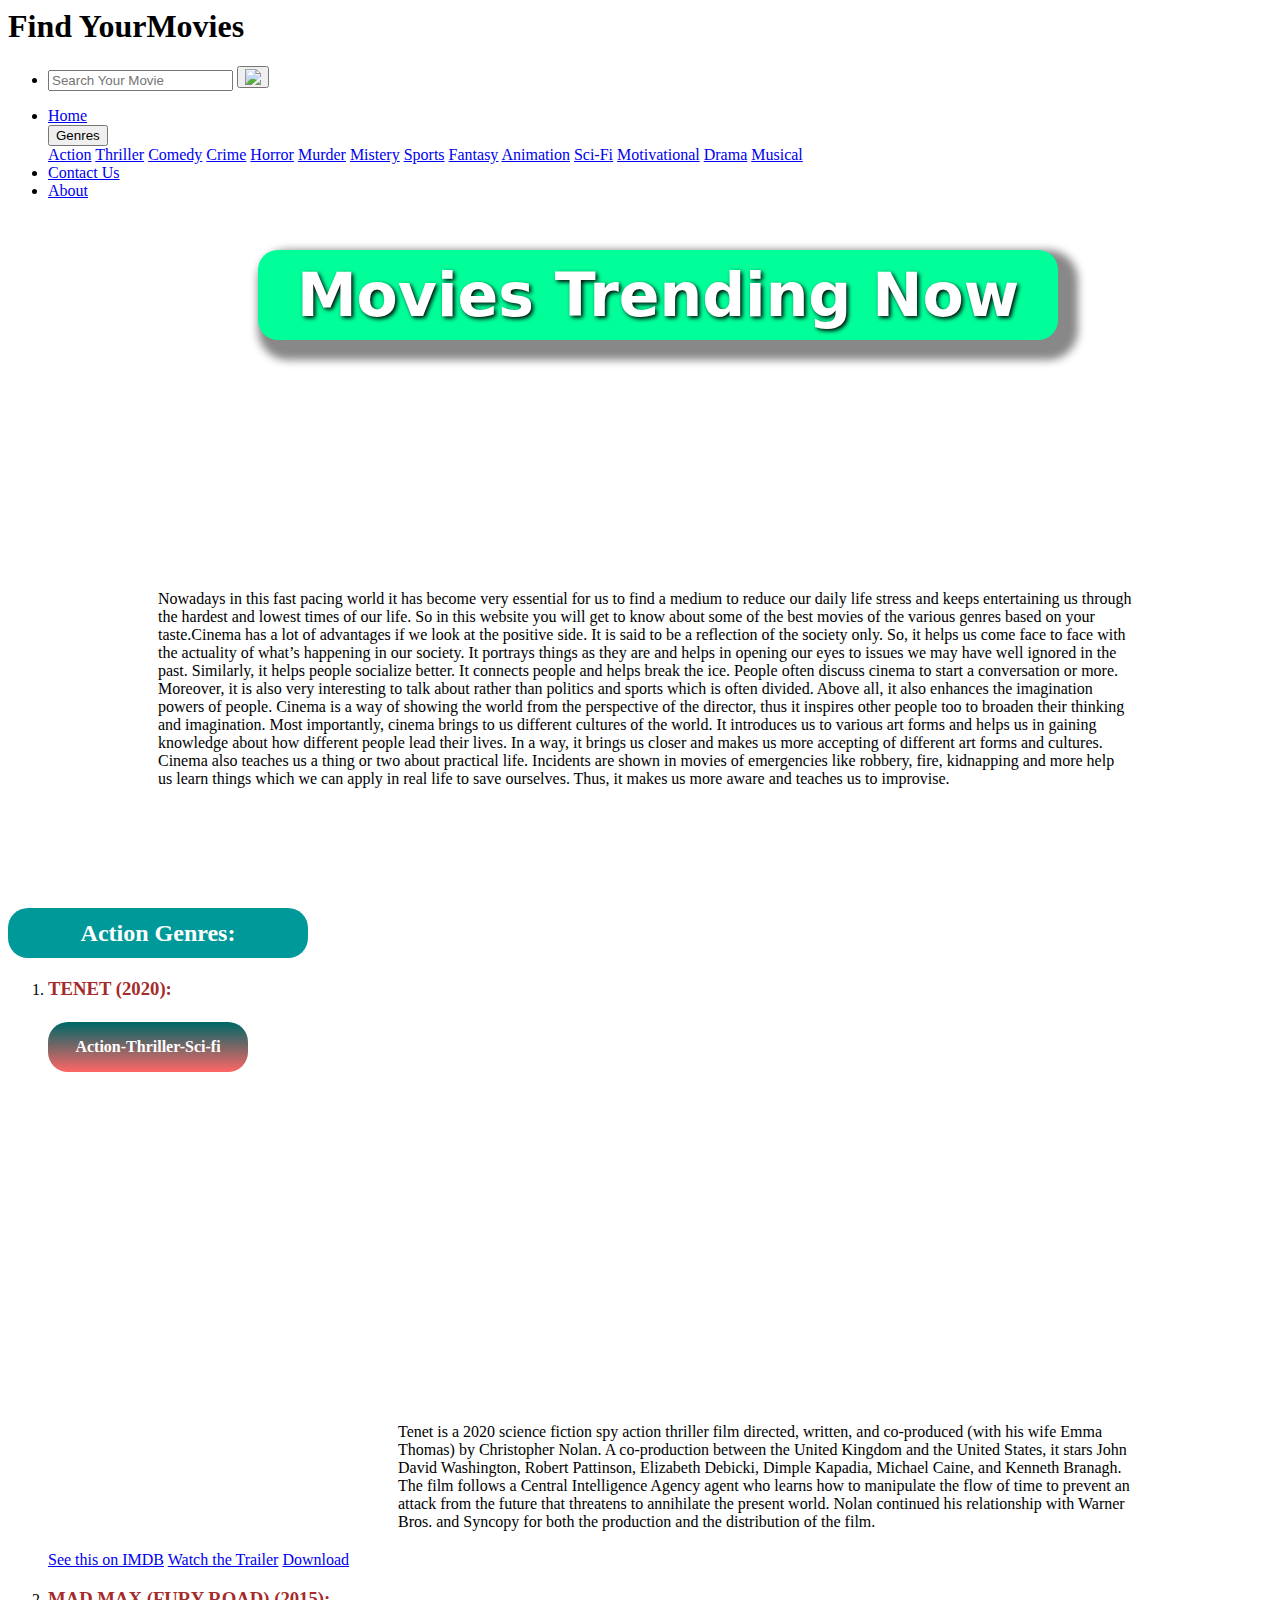
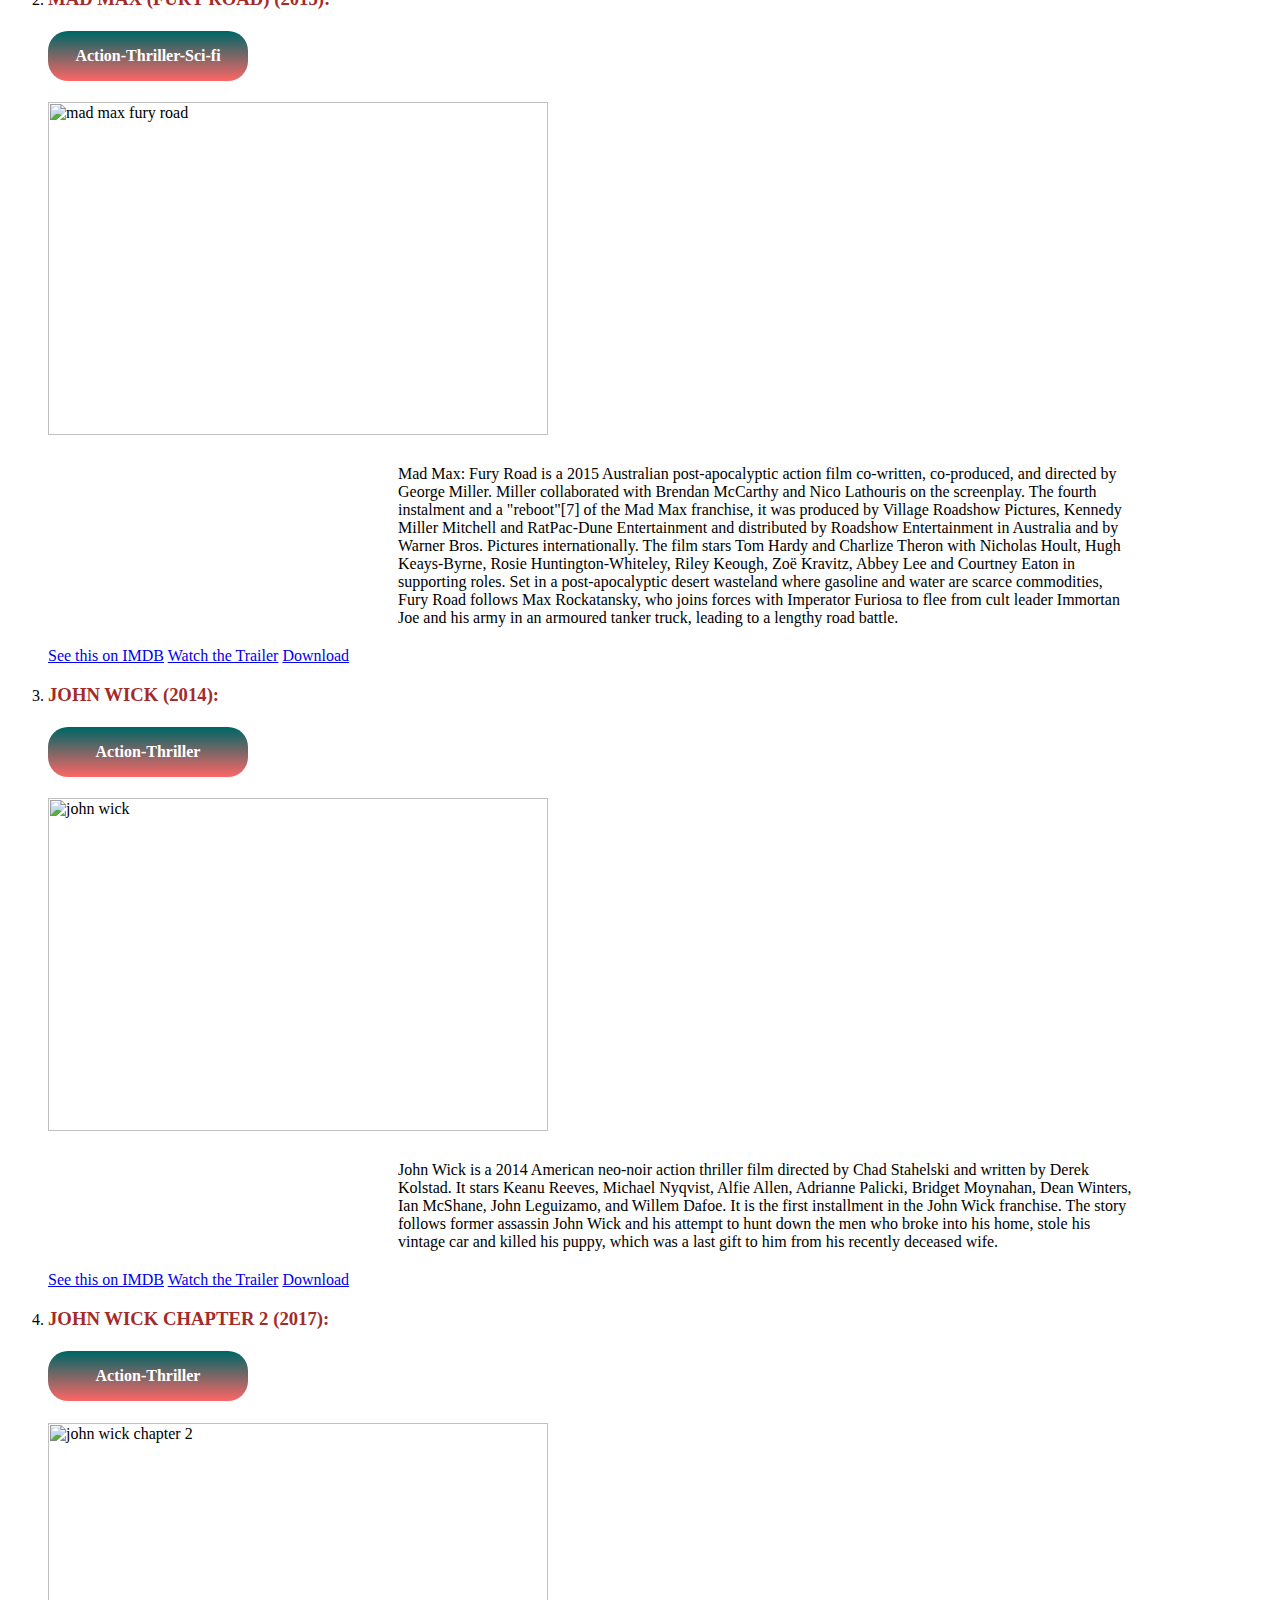
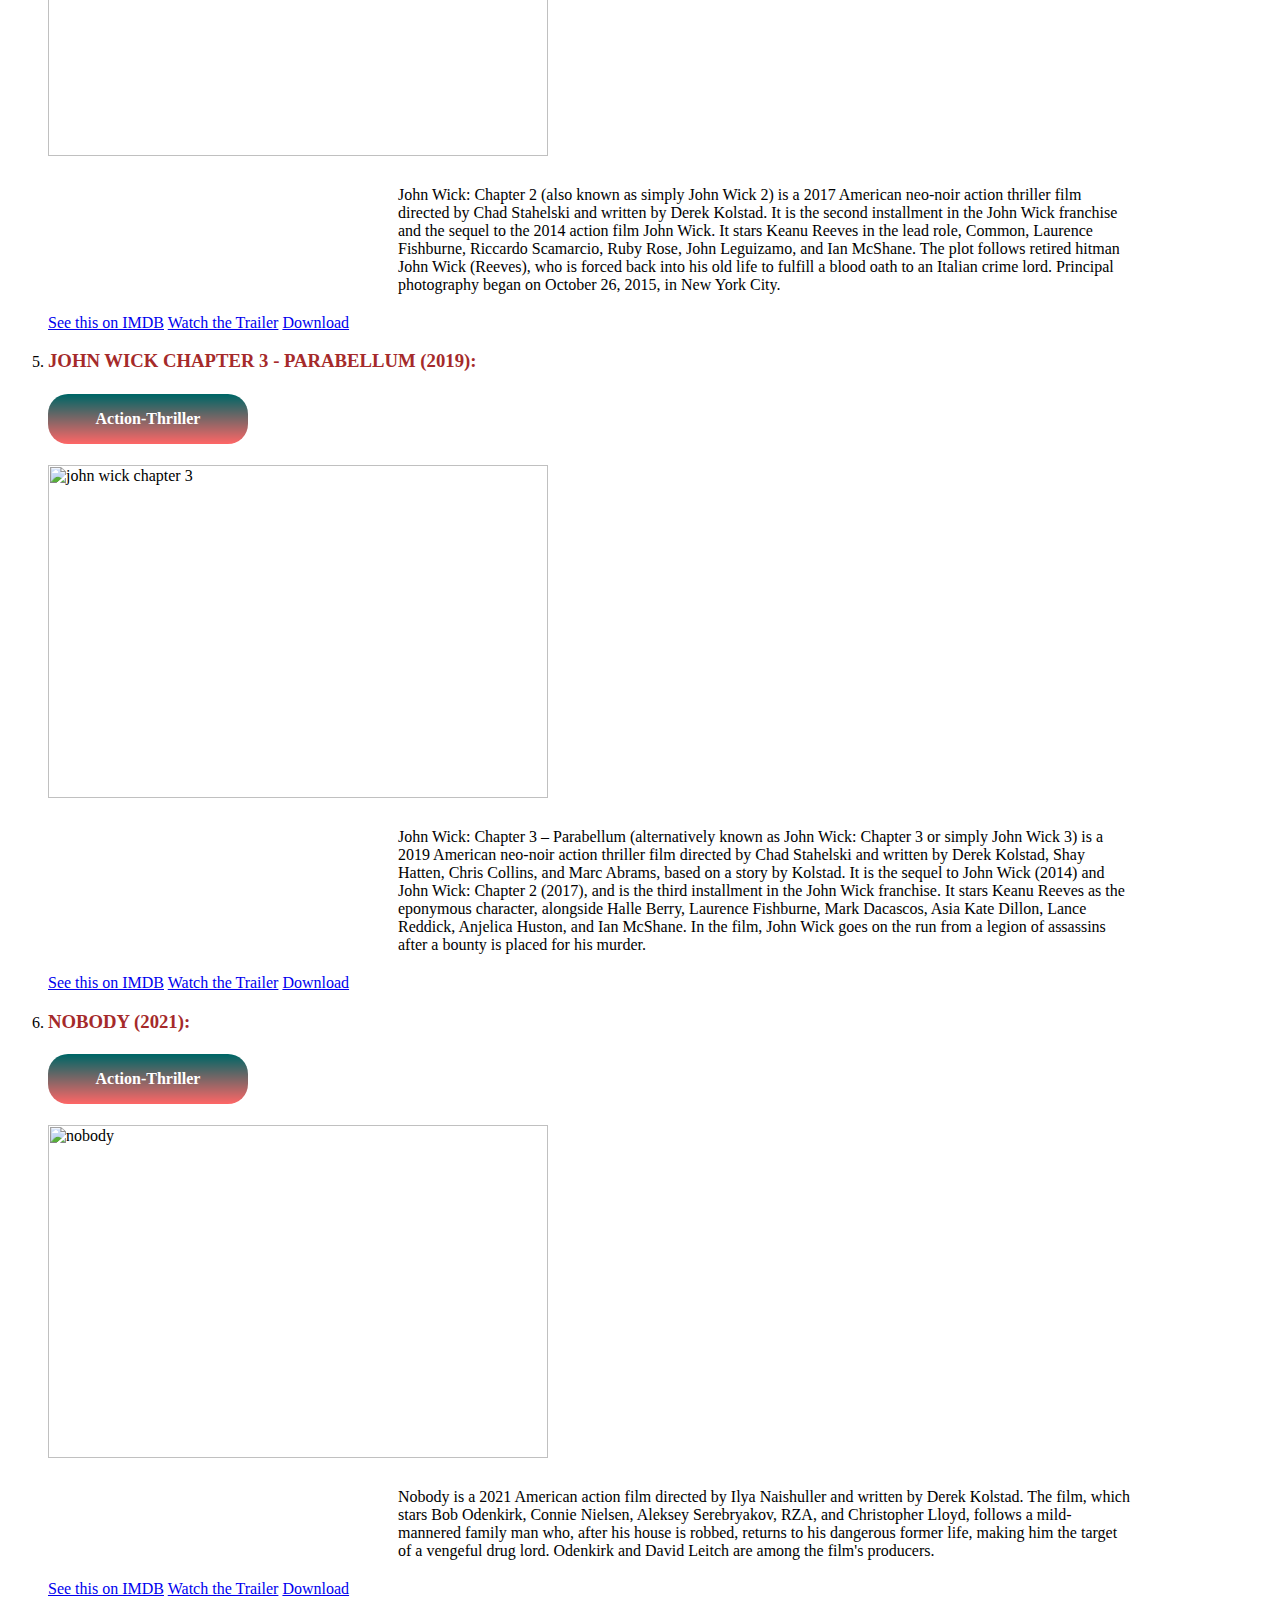
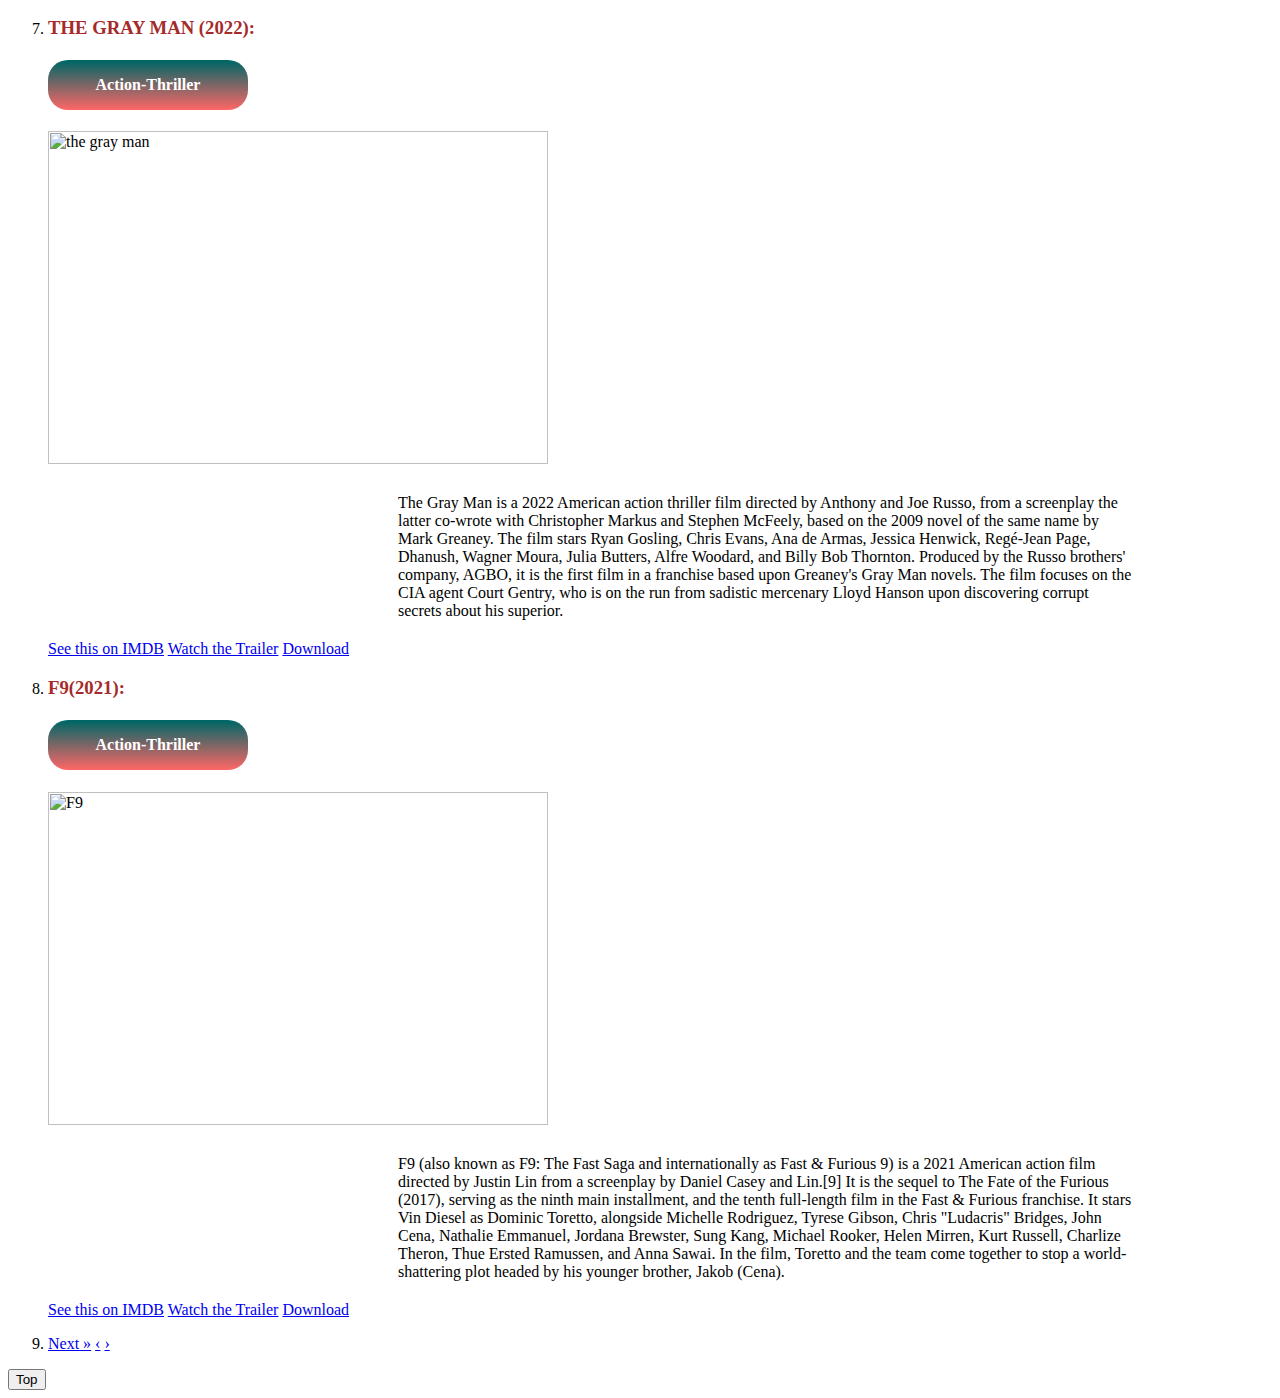
==== index.html @ 65510ab5 "all html css and js files added" ====
<html>
<head>
	<title>Find Your Movies</title>
	<link rel="stylesheet" href="C:/Users/KIIT/my-first-site/website/index.css">
	<link href="https://fonts.googleapis.com/css2?family=Alfa+Slab+One&family=Open+Sans&display=swap" rel="stylesheet">

</head>
<header>
<div class="header" id="myHeader">

  <style>

  .content {
  padding: 16px;
}

.sticky {
  position: fixed;
  top: 0;
  width: 100%;
}

.sticky + .content {
  padding-top: 102px;
}
</style>

<script>

window.onscroll = function() {myFunction()};

var header = document.getElementById("myHeader");
var sticky = header.offsetTop;

function myFunction() {
  if (window.pageYOffset > sticky) {
    header.classList.add("sticky");
  } else {
    header.classList.remove("sticky");
  }
}
</script>
	<h1>Find Your<span>Movies</span></h1>
	<nav>

		<ul>
        
        <li><link rel="stylesheet" href="C:/Users/KIIT/my-first-site/website/index.css">
           <div class="container" id="myHeader">
    <form action="https://www.google.com/search" method="get" class="search-bar" target="_blank">
      <input type="text" placeholder="Search Your Movie" name="search">
      <button type="submit"><img src="C:/Users/KIIT/my-first-site/website/—Pngtree—search icon_4490393.png"/></button>
    </form>
  </div></li>
        <li><a href="C:/Users/KIIT/my-first-site/website/index.html">Home</a></li>
       <div class="dropdown">
  <button onclick="myFunction()" class="dropbtn"><a>Genres</a></button>
  <div id="myDropdown" class="dropdown-content">


         <a href="file:///C:/Users/KIIT/my-first-site/website/action1.html">Action</a>
    <a href="C:/Users/KIIT/my-first-site/website/index(thriller).html">Thriller</a>
    <a href="#">Comedy</a>
    <a href="#">Crime</a>
    <a href="#">Horror</a>
    <a href="#">Murder</a>
    <a href="#">Mistery</a>
    <a href="#">Sports</a>
    <a href="#">Fantasy</a>
    <a href="#">Animation</a>
    <a href="#">Sci-Fi</a>
    <a href="#">Motivational</a>
    <a href="#">Drama</a>
    <a href="#">Musical</a>
  </div>
</div>
<script>
/* When the user clicks on the button, 
toggle between hiding and showing the dropdown content */
function myFunction() {
  document.getElementById("myDropdown").classList.toggle("show");
}

// Close the dropdown if the user clicks outside of it
window.onclick = function(event) {
  if (!event.target.matches('.dropbtn')) {
    var dropdowns = document.getElementsByClassName("dropdown-content");
    var i;
    for (i = 0; i < dropdowns.length; i++) {
      var openDropdown = dropdowns[i];
      if (openDropdown.classList.contains('show')) {
        openDropdown.classList.remove('show');
      }
    }
  }
}
</script>
        

        <li><a href="C:/Users/KIIT/my-first-site/website/contact us.html">Contact Us</a></li>
        <li><a href="website/index.css">About</a></li>

		</ul></nav>

</div>
</header>
<body>
	
<h1 style="font-family: system-ui;
  background: #00ff99; font-size: 60px; text align: left; margin: 50 250px 50 250px;
  display: flex;
  justify-content: center;
  align-items: center;  border-radius: 20px;  height: 90px;
  width: 800px; color: white;
  text-shadow: 2px 2px 4px #000000; box-shadow: 10px 10px 8px 10px #888888;">Movies Trending Now</h1>
<div class="center" style="margin: 250 140px 120 150px;"><p>Nowadays in this fast pacing world it has become very essential for us to find a medium to reduce our daily life stress and keeps entertaining us through the hardest and lowest times of our life. So in this website you will get to know about some of the best movies of the various genres based on your taste.Cinema has a lot of advantages if we look at the positive side. It is said to be a reflection of the society only. So, it helps us come face to face with the actuality of what’s happening in our society. It portrays things as they are and helps in opening our eyes to issues we may have well ignored in the past.

Similarly, it helps people socialize better. It connects people and helps break the ice. People often discuss cinema to start a conversation or more. Moreover, it is also very interesting to talk about rather than politics and sports which is often divided.

Above all, it also enhances the imagination powers of people. Cinema is a way of showing the world from the perspective of the director, thus it inspires other people too to broaden their thinking and imagination.

Most importantly, cinema brings to us different cultures of the world. It introduces us to various art forms and helps us in gaining knowledge about how different people lead their lives.

In a way, it brings us closer and makes us more accepting of different art forms and cultures. Cinema also teaches us a thing or two about practical life. Incidents are shown in movies of emergencies like robbery, fire, kidnapping and more help us learn things which we can apply in real life to save ourselves. Thus, it makes us more aware and teaches us to improvise.</p></div>
<section>
<h2 style="background: #009999;
  color: white;
  display: flex;
  justify-content: center;

  align-items: center;  border-radius: 20px;  height: 50px;
  width: 300px;">Action Genres:</h2>
<ol>
<li><h3 style="color: brown;">TENET (2020):</h3>
<h4 style="background: linear-gradient(to bottom, #006666 2%, #ff6666 100%); color: white; display: flex;
  justify-content: center;
  align-items: center;  border-radius: 20px;  height: 50px;
  width: 200px;">Action-Thriller-Sci-fi</h4>
  <img src="https://www.tenetfilm.com/assetsNew/images/banner_img.jpg" alt="Tenet" width="0" height="300">
<div class="center" style="margin: 30 140px 20 350px;"><p>Tenet is a 2020 science fiction spy action thriller film directed, written, and co-produced (with his wife Emma Thomas) by Christopher Nolan. A co-production between the United Kingdom and the United States, it stars John David Washington, Robert Pattinson, Elizabeth Debicki, Dimple Kapadia, Michael Caine, and Kenneth Branagh. The film follows a Central Intelligence Agency agent who learns how to manipulate the flow of time to prevent an attack from the future that threatens to annihilate the present world. Nolan continued his relationship with Warner Bros. and Syncopy for both the production and the distribution of the film.</p></div>
<p><a href="https://www.imdb.com/title/tt6723592/" target="_blank" class="button button5">See this on IMDB</a>
<a href="https://youtu.be/AZGcmvrTX9M" target="_blank" class="button button6">Watch the Trailer</a>
<a href="https://t.me/KIITofficialgroup/35444" target="_blank" class="button button7">Download</a></p></li>

<li><h3 style="color: brown;">MAD MAX (FURY ROAD) (2015):</h3>
<h4 style="background: linear-gradient(to bottom, #006666 2%, #ff6666 100%); color: white; display: flex;
  justify-content: center;
  align-items: center;  border-radius: 20px;  height: 50px;
  width: 200px;">Action-Thriller-Sci-fi</h4>
  <img src="https://www.themoviedb.org/t/p/original/8tZYtuWezp8JbcsvHYO0O46tFbo.jpg" alt="mad max fury road" width="500" height="333">
<div class="center" style="margin: 30 140px 20 350px;"><p>Mad Max: Fury Road is a 2015 Australian post-apocalyptic action film co-written, co-produced, and directed by George Miller. Miller collaborated with Brendan McCarthy and Nico Lathouris on the screenplay. The fourth instalment and a "reboot"[7] of the Mad Max franchise, it was produced by Village Roadshow Pictures, Kennedy Miller Mitchell and RatPac-Dune Entertainment and distributed by Roadshow Entertainment in Australia and by Warner Bros. Pictures internationally. The film stars Tom Hardy and Charlize Theron with Nicholas Hoult, Hugh Keays-Byrne, Rosie Huntington-Whiteley, Riley Keough, Zoë Kravitz, Abbey Lee and Courtney Eaton in supporting roles. Set in a post-apocalyptic desert wasteland where gasoline and water are scarce commodities, Fury Road follows Max Rockatansky, who joins forces with Imperator Furiosa to flee from cult leader Immortan Joe and his army in an armoured tanker truck, leading to a lengthy road battle.</p></div>
<p><a href="https://www.imdb.com/title/tt1392190/" target="_blank" class="button button5">See this on IMDB</a>
<a href="https://youtu.be/AZGcmvrTX9M" target="_blank" class="button button6">Watch the Trailer</a>
<a href="https://t.me/KIITofficialgroup/37613" target="_blank" class="button button7">Download</a></p></li>

<li><h3 style="color: brown;">JOHN WICK (2014):</h3>
<h4 style="background: linear-gradient(to bottom, #006666 2%, #ff6666 100%); color: white; display: flex;
  justify-content: center;
  align-items: center;  border-radius: 20px;  height: 50px;
  width: 200px;">Action-Thriller</h4>
  <img src="https://movieposters2.com/images/1213905-b.jpg" alt="john wick" width="500" height="333">
<div class="center" style="margin: 30 140px 20 350px;"><p>John Wick is a 2014 American neo-noir action thriller film directed by Chad Stahelski and written by Derek Kolstad. It stars Keanu Reeves, Michael Nyqvist, Alfie Allen, Adrianne Palicki, Bridget Moynahan, Dean Winters, Ian McShane, John Leguizamo, and Willem Dafoe. It is the first installment in the John Wick franchise. The story follows former assassin John Wick and his attempt to hunt down the men who broke into his home, stole his vintage car and killed his puppy, which was a last gift to him from his recently deceased wife.</p></div>
<p><a href="https://www.imdb.com/title/tt2911666/" target="_blank" class="button button5">See this on IMDB</a>
<a href="https://youtu.be/AZGcmvrTX9M" target="_blank" class="button button6">Watch the Trailer</a>
<a href="https://t.me/KIITofficialgroup/13063" target="_blank" class="button button7">Download</a></p></li>

<li><h3 style="color: brown;">JOHN WICK CHAPTER 2 (2017):</h3>
<h4 style="background: linear-gradient(to bottom, #006666 2%, #ff6666 100%); color: white; display: flex;
  justify-content: center;
  align-items: center;  border-radius: 20px;  height: 50px;
  width: 200px;">Action-Thriller</h4>
   <img src="http://www.rgdot.com/bl/wp-content/uploads/2017/12/johnwick2.jpg" alt="john wick chapter 2" width="500" height="333">
<div class="center" style="margin: 30 140px 20 350px;"><p>John Wick: Chapter 2 (also known as simply John Wick 2) is a 2017 American neo-noir action thriller film directed by Chad Stahelski and written by Derek Kolstad. It is the second installment in the John Wick franchise and the sequel to the 2014 action film John Wick. It stars Keanu Reeves in the lead role, Common, Laurence Fishburne, Riccardo Scamarcio, Ruby Rose, John Leguizamo, and Ian McShane. The plot follows retired hitman John Wick (Reeves), who is forced back into his old life to fulfill a blood oath to an Italian crime lord. Principal photography began on October 26, 2015, in New York City.</p></div>
<p><a href="https://www.imdb.com/title/tt4425200/?ref_=nv_sr_srsg_6" target="_blank"class="button button5">See this on IMDB</a>
<a href="https://youtu.be/AZGcmvrTX9M" target="_blank" class="button button6">Watch the Trailer</a>
<a href="https://t.me/KIITofficialgroup/13064" target="_blank" class="button button7">Download</a></p></li>

<li><h3 style="color: brown;">JOHN WICK CHAPTER 3 - PARABELLUM (2019):</h3>
<h4 style="background: linear-gradient(to bottom, #006666 2%, #ff6666 100%); color: white; display: flex;
  justify-content: center;
  align-items: center;  border-radius: 20px;  height: 50px;
  width: 200px;">Action-Thriller</h4>
   <img src="https://www.whatfontis.com/blog/wp-content/uploads/2019/09/IMG_9376.jpeg" alt="john wick chapter 3" width="500" height="333">
<div class="center" style="margin: 30 140px 20 350px;"><p>John Wick: Chapter 3 – Parabellum (alternatively known as John Wick: Chapter 3 or simply John Wick 3) is a 2019 American neo-noir action thriller film directed by Chad Stahelski and written by Derek Kolstad, Shay Hatten, Chris Collins, and Marc Abrams, based on a story by Kolstad. It is the sequel to John Wick (2014) and John Wick: Chapter 2 (2017), and is the third installment in the John Wick franchise. It stars Keanu Reeves as the eponymous character, alongside Halle Berry, Laurence Fishburne, Mark Dacascos, Asia Kate Dillon, Lance Reddick, Anjelica Huston, and Ian McShane. In the film, John Wick goes on the run from a legion of assassins after a bounty is placed for his murder.</p></div>
<p><a href="https://www.imdb.com/title/tt6146586/?ref_=nv_sr_srsg_7" target="_blank" class="button button5">See this on IMDB</a>
<a href="https://youtu.be/AZGcmvrTX9M" target="_blank" class="button button6">Watch the Trailer</a>
<a href="https://t.me/KIITofficialgroup/13065" target="_blank" class="button button7">Download</a></p></li>

<li><h3 style="color: brown;">NOBODY (2021):</h3>
<h4 style="background: linear-gradient(to bottom, #006666 2%, #ff6666 100%); color: white; display: flex;
  justify-content: center;
  align-items: center;  border-radius: 20px;  height: 50px;
  width: 200px;">Action-Thriller</h4>
  <img src="https://www.discusspw.com/wp-content/uploads/2020/12/Nobody-Movie-Poster.jpg" alt="nobody" width="500" height="333">
<div class="center" style="margin: 30 140px 20 350px;"><p>Nobody is a 2021 American action film directed by Ilya Naishuller and written by Derek Kolstad. The film, which stars Bob Odenkirk, Connie Nielsen, Aleksey Serebryakov, RZA, and Christopher Lloyd, follows a mild-mannered family man who, after his house is robbed, returns to his dangerous former life, making him the target of a vengeful drug lord. Odenkirk and David Leitch are among the film's producers.</p></div>
<p><a href="https://www.imdb.com/title/tt7888964/?ref_=nv_sr_srsg_0" target="_blank" class="button button5">See this on IMDB</a>
<a href="https://youtu.be/AZGcmvrTX9M" target="_blank" class="button button6">Watch the Trailer</a>
<a href="https://t.me/KIITofficialgroup/48509" target="_blank" class="button button7">Download</a></p></li>

<li><h3 style="color: brown;">THE GRAY MAN (2022):</h3>
<h4 style="background: linear-gradient(to bottom, #006666 2%, #ff6666 100%); color: white; display: flex;
  justify-content: center;
  align-items: center;  border-radius: 20px;  height: 50px;
  width: 200px;">Action-Thriller</h4>
  <img src="https://doms2cents.com/wp-content/uploads/2022/06/the-gray-man-netflix.jpg" alt="the gray man" width="500" height="333">
<div class="center" style="margin: 30 140px 20 350px;"><p>The Gray Man is a 2022 American action thriller film directed by Anthony and Joe Russo, from a screenplay the latter co-wrote with Christopher Markus and Stephen McFeely, based on the 2009 novel of the same name by Mark Greaney. The film stars Ryan Gosling, Chris Evans, Ana de Armas, Jessica Henwick, Regé-Jean Page, Dhanush, Wagner Moura, Julia Butters, Alfre Woodard, and Billy Bob Thornton. Produced by the Russo brothers' company, AGBO, it is the first film in a franchise based upon Greaney's Gray Man novels. The film focuses on the CIA agent Court Gentry, who is on the run from sadistic mercenary Lloyd Hanson upon discovering corrupt secrets about his superior.</p></div>
<p><a href="https://www.imdb.com/title/tt1649418/?ref_=nv_sr_srsg_0" target="_blank" class="button button5">See this on IMDB</a>
<a href="https://youtu.be/AZGcmvrTX9M" target="_blank" class="button button6">Watch the Trailer</a>
<a href="https://new2.gdtot.sbs/file/1261778091" target="_blank" class="button button7">Download</a></p></li>


<li><h3 style="color: brown;">F9(2021):</h3>
<h4 style="background: linear-gradient(to bottom, #006666 2%, #ff6666 100%); color: white; display: flex;
  justify-content: center;
  align-items: center;  border-radius: 20px;  height: 50px;
  width: 200px;">Action-Thriller</h4>
  <img src="https://newmagazinresearch.com/wp-content/uploads/2021/10/New-Magazin-Reasearch-2-1024x559.jpg" alt="F9" width="500" height="333">
<div class="center" style="margin: 30 140px 20 350px;"><p>F9 (also known as F9: The Fast Saga and internationally as Fast & Furious 9) is a 2021 American action film directed by Justin Lin from a screenplay by Daniel Casey and Lin.[9] It is the sequel to The Fate of the Furious (2017), serving as the ninth main installment, and the tenth full-length film in the Fast & Furious franchise. It stars Vin Diesel as Dominic Toretto, alongside Michelle Rodriguez, Tyrese Gibson, Chris "Ludacris" Bridges, John Cena, Nathalie Emmanuel, Jordana Brewster, Sung Kang, Michael Rooker, Helen Mirren, Kurt Russell, Charlize Theron, Thue Ersted Ramussen, and Anna Sawai. In the film, Toretto and the team come together to stop a world-shattering plot headed by his younger brother, Jakob (Cena).</p></div>
<p><a href="imdb.com/title/tt5433138/" target="_blank" class="button button5">See this on IMDB</a>
<a href="https://youtu.be/AZGcmvrTX9M" target="_blank" class="button button6">Watch the Trailer</a>
<a href="https://t.me/KIITofficialgroup/9436" target="_blank" class="button button7">Download</a></p></li>

<li><p>
<a href="C:/Users/KIIT/my-first-site/website/index2.html" class="next">Next &raquo;</a>

<a href="C:/Users/KIIT/my-first-site/website/index.html" class="previous round">&#8249;</a>
<a href="C:/Users/KIIT/my-first-site/website/index2.html" class="next round">&#8250;</a>
</p></li>
</section>
<button onclick="topFunction()" id="myBtn" title="Go to top">Top
  <style>
  html{
  scroll-behavior: smooth;
}
</style>

<script>
// Get the button:
let mybutton = document.getElementById("myBtn");

// When the user scrolls down 20px from the top of the document, show the button
window.onscroll = function() {scrollFunction()};

function scrollFunction() {
  if (document.body.scrollTop > 20 || document.documentElement.scrollTop > 20) {
    mybutton.style.display = "block";
  } else {
    mybutton.style.display = "none";
  }
}
// When the user clicks on the button, scroll to the top of the document
function topFunction() {
  document.body.scrollTop = 0; // For Safari
  document.documentElement.scrollTop = 0; // For Chrome, Firefox, IE and Opera
}
</script>

</button>
</body>
</html>
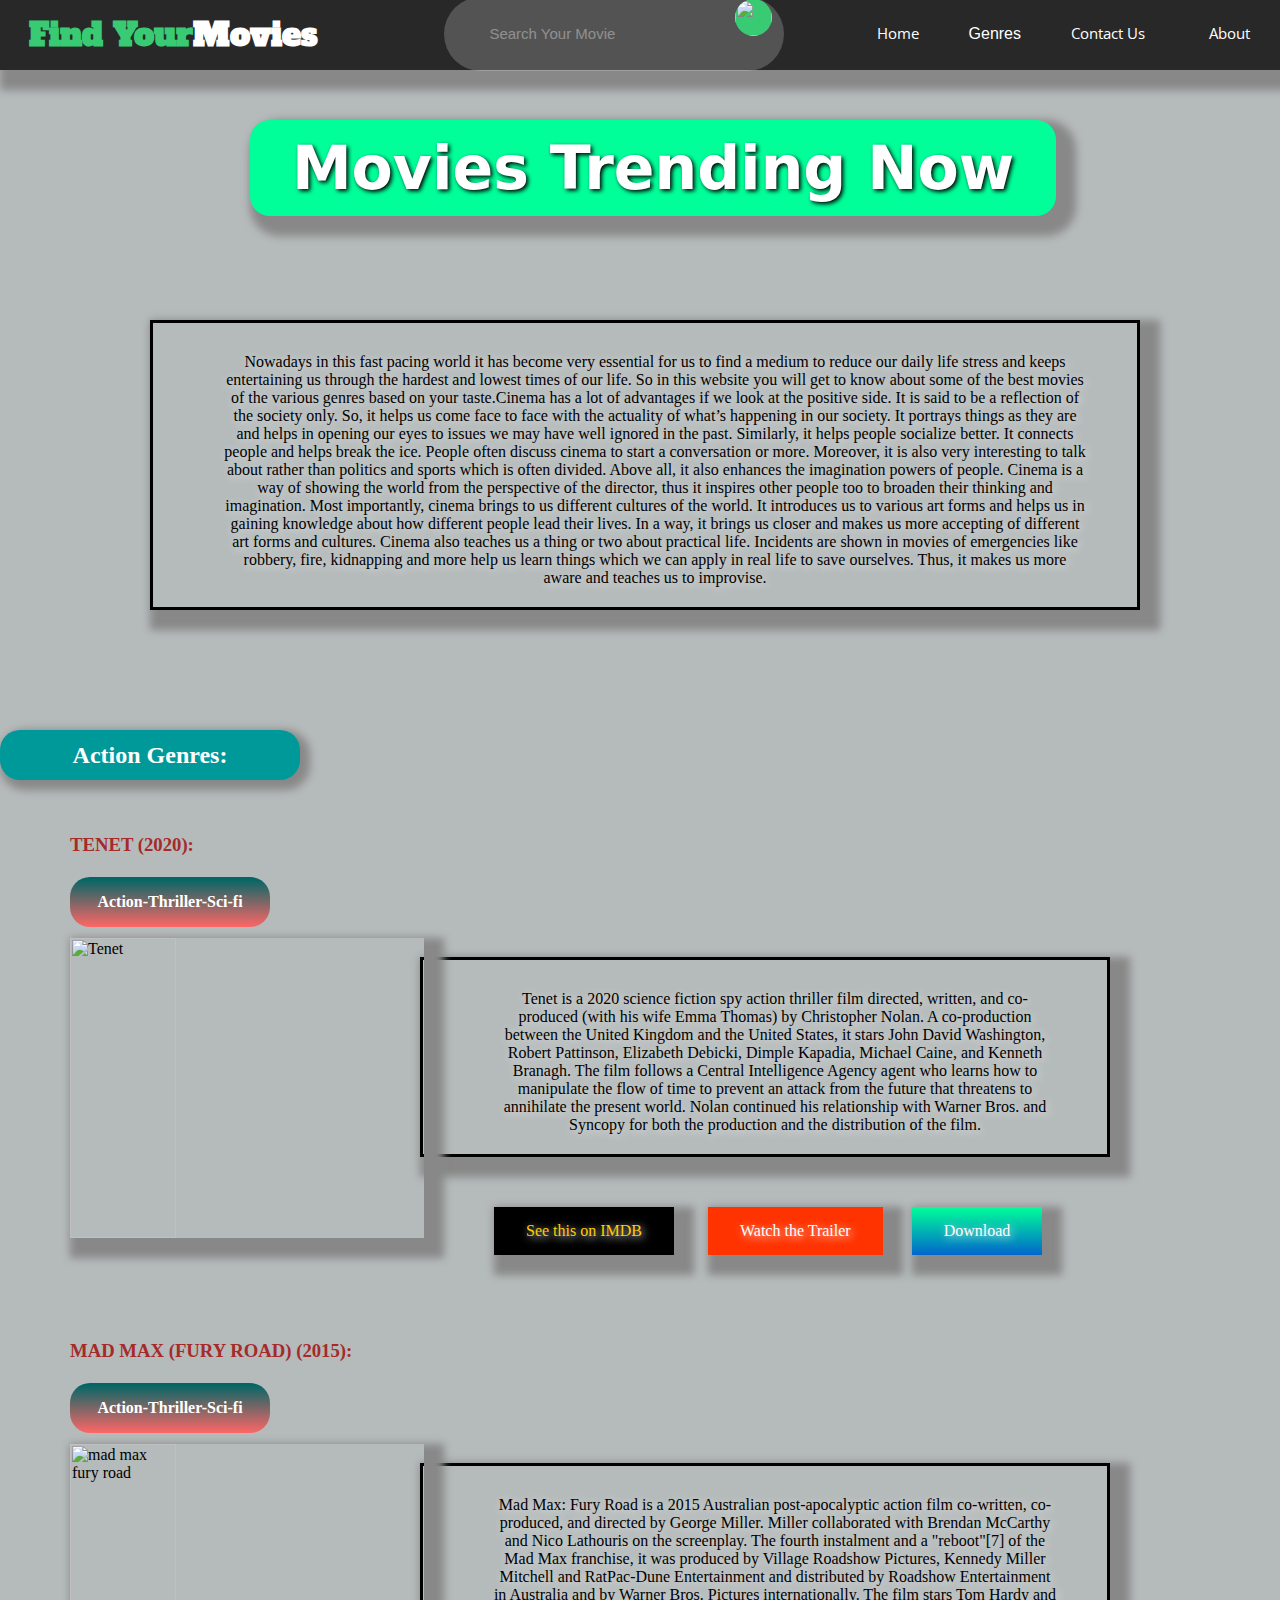
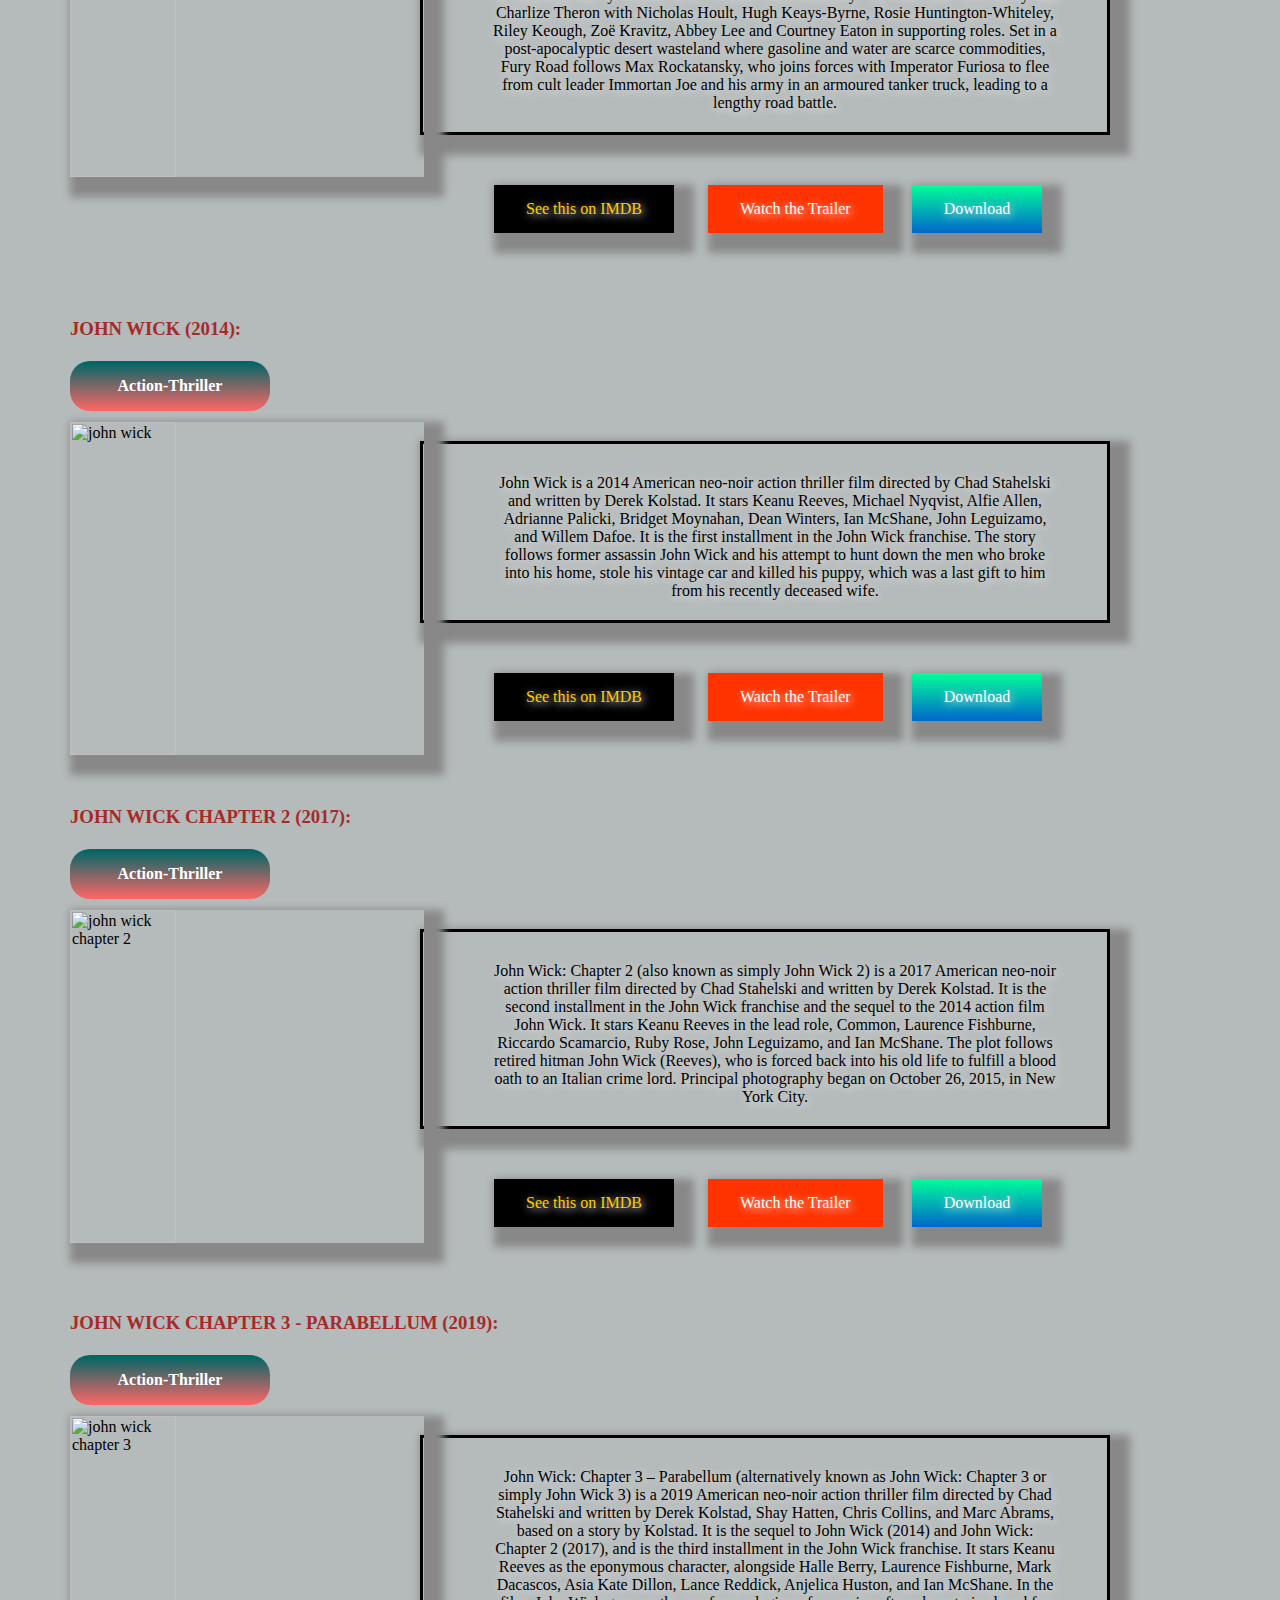
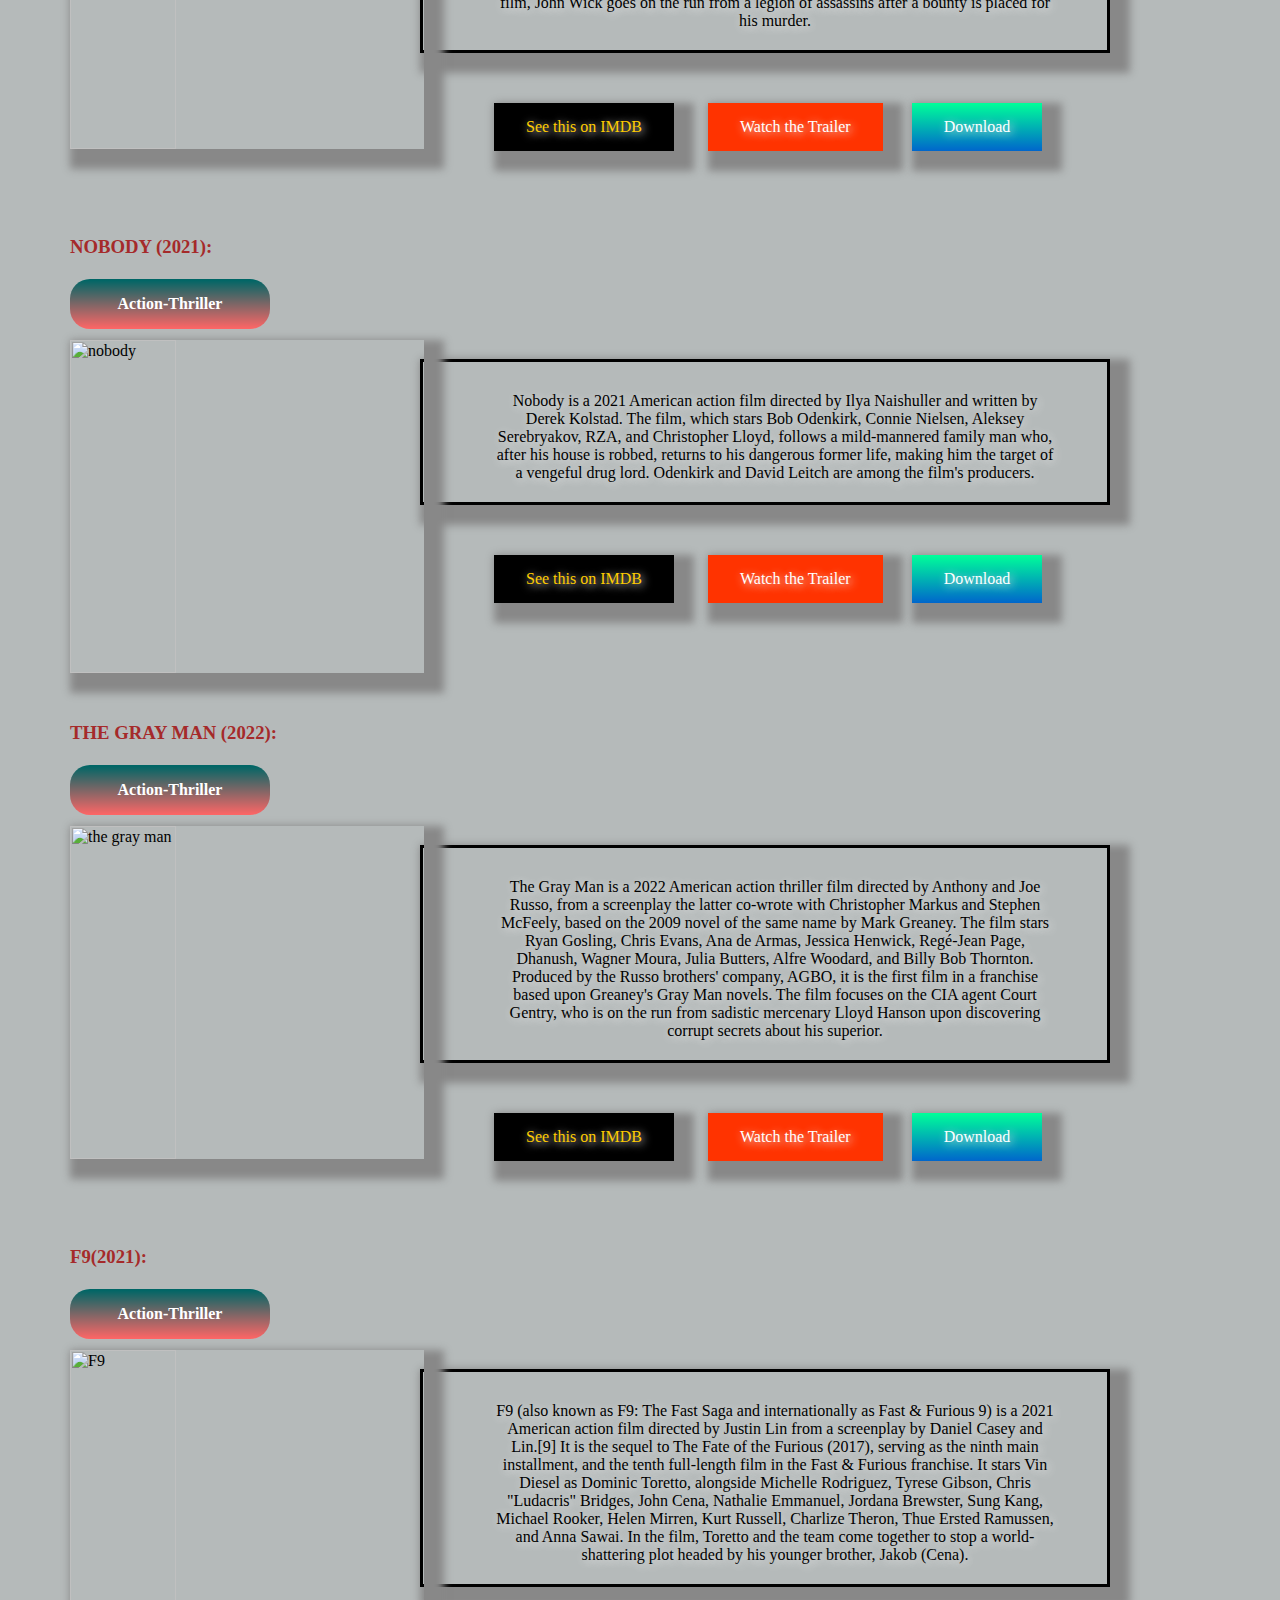
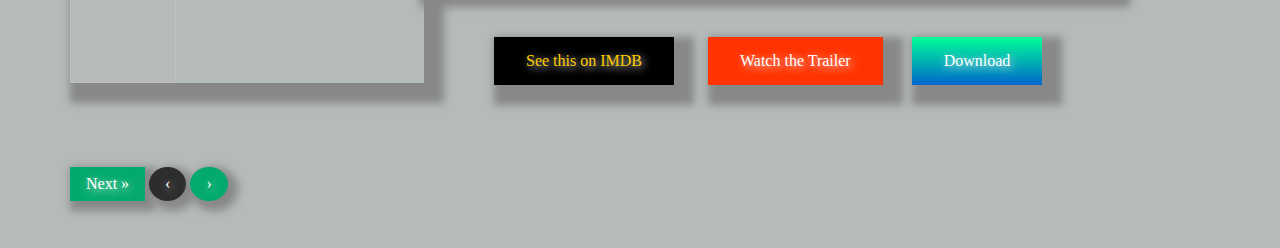
==== commit d9ad13f4: "Update index.html" ====
--- a/index.html
+++ b/index.html
@@ -1,7 +1,7 @@
 <html>
 <head>
 	<title>Find Your Movies</title>
-	<link rel="stylesheet" href="C:/Users/KIIT/my-first-site/website/index.css">
+	<link rel="stylesheet" href="index.css">
 	<link href="https://fonts.googleapis.com/css2?family=Alfa+Slab+One&family=Open+Sans&display=swap" rel="stylesheet">
 
 </head>
@@ -257,4 +257,4 @@
 
 </button>
 </body>
-</html>+</html>
--- a/index.css
+++ b/index.css
@@ -0,0 +1,303 @@
+body,html{
+	margin: 0;
+	padding: 0;
+  background-color: #b5baba;
+  background-image: url(https://img.freepik.com/free-vector/white-abstract-background-design_23-2148825582.jpg?w=2000);
+  background-repeat: no-repeat;
+  background-attachment: fixed;
+  background-size: cover;
+}
+
+ 
+header{
+	width: 100%;
+	height: 70px;
+	background-color: #282828;
+	box-shadow: 10px 10px 8px 10px #888888;
+  position: top;
+}
+
+.container{
+  width: 100%;
+  min-height: 10vh;
+  padding: 10%;
+  display: flex;
+  margin-right:100px;
+  margin-top: -80px;
+}
+
+.search-bar{
+  width: 100%;
+  max-width: 270px;
+  background: rgba(255, 255, 255, 0.2);
+  display: flex;
+  padding: 8px 35px;
+  border-radius: 100px;
+}
+
+.search-bar input{
+  background: transparent;
+  flex: 1;
+  border: 0;
+  padding: 4px 10px;
+  outline: none;
+  font-size: 15px;
+  color: white;
+  float: left;
+  opacity: 70%;
+}
+
+::placeholder{
+  color: white;
+  opacity: 50%;
+  
+  }
+
+  .search-bar button img{
+    width: -20%;
+    border-radius: 100%;
+    width: 37px;
+    height: 37px;
+    margin-right: 290px;
+    margin-top: -7px;
+    background: #39ca74;
+    color: white;
+    cursor: pointer;
+    backdrop filter: blur(4px) saturate(100%);
+    box-shadow: none;
+    opacity: 100%;
+  
+  }
+
+  .search-bar button img:hover{
+    opacity: 60%;
+    background: black;
+    transition: 0.5s;
+
+  }
+
+  .search-bar button{
+    border: 0;
+    border-radius: 100%;
+    width: 20px;
+    height: 20px;
+    background: transparent;
+    cursor: pointer;
+    backdrop filter: blur(4px) saturate(100%);
+  }
+
+h1{
+	position: absolute;
+	padding: 3px;
+	float: left;
+	margin-left: 2%;
+	margin-top: 10px;
+	font-family: 'Alfa Slab One', cursive;
+	color: #39ca74;
+}
+
+  .sticky {
+  position: fixed;
+  top: 0;
+  width: 100%;
+}
+
+.sticky + .content {
+  padding-top: 60px;
+}
+
+
+span{
+	color: #ffffff;
+}
+
+ul{
+	width: auto;
+	float: right;
+	margin-top: 8px;
+}
+
+li{
+	display: inline-block;
+	padding: 15px 30px;
+}
+
+
+.dropbtn:hover{
+  transition: 0.5s;
+  background color: #39ca74;
+  padding: 20px;
+  cursor: pointer;
+}
+
+nav ul li a{
+	text-align: center;
+	color: white;
+	text-decoration: none;
+	font-family: 'Open Sans', sans-serif;
+    font-size: 1.2vw;
+  }
+
+a:hover{
+	background color: #39ca74;
+	transition: 0.5s;
+	padding: 16px;
+	
+	cursor: pointer;
+}
+
+img{
+	width: 30%;
+	margin-top: -10px;
+	float: left;
+	box-shadow: 10px 10px 8px 10px #888888;
+}
+
+img:hover {
+  opacity: 0.5;
+  }
+
+
+p{
+	text-shadow: 2px 2px 8px #ebebeb;
+}
+
+ li p a{
+  text-decoration: none;
+  display: inline-block;
+  padding: 8px 16px;
+  box-shadow: 5px 5px 8px 5px #888888;
+}
+
+a:hover {
+  background-color: #39ca74;
+  color: white;
+}
+
+.previous {
+  background-color: #2e2d2d;
+  color: white;
+}
+
+.next {
+  background-color: #04AA6D;
+  color: white;
+}
+
+.round {
+  border-radius: 70%;
+}
+
+
+
+
+/* Dropdown Button */
+.dropbtn {
+  background-color: #282828;
+  color: white;
+  padding: 16px;
+  font-size: 16px;
+  transition: 0.5s;
+  border: none;
+  cursor: pointer;
+}
+
+/* Dropdown button on hover & focus */
+.dropbtn:hover, .dropbtn:focus {
+  color: #39ca74;
+  background-color: #ddd;
+  transition: 0.5s;
+
+}
+
+/* The container <div> - needed to position the dropdown content */
+.dropdown {
+  position: relative;
+  display: inline-block;
+}
+
+/* Dropdown Content (Hidden by Default) */
+.dropdown-content {
+  display: none;
+  position: absolute;
+  background-color: #282828;
+  min-width: 160px;
+  box-shadow: 10px 10px 8px 10px rgba(0,0,0,0.2);
+  z-index: 1;
+}
+
+/* Links inside the dropdown */
+.dropdown-content a {
+  color: white;
+  padding: 12px 16px;
+  text-decoration: none;
+  display: block;
+}
+
+/* Change color of dropdown links on hover */
+.dropdown-content a:hover {background-color: #39ca74}
+
+/* Show the dropdown menu (use JS to add this class to the .dropdown-content container when the user clicks on the dropdown button) */
+.show {display:block;}
+
+.button {
+  background-color: #ff3399; /* pink */
+  border: none;
+  color: white;
+  box-shadow: 10px 10px 8px 10px #888888;
+  padding: 15px 32px;
+  text-align: center;
+  text-decoration: none;
+  display: inline-block;
+  font-size: 16px;
+}
+
+.button2 {background-color: #008CBA;} /* Blue */
+.button3 {background-color: #66ccff;} 
+.button4 {background-color: #cccc00;} 
+.button5 {background-color: #000000; color: #ffcc00; margin: 30 50px 20 70px;}
+.button6 {background-color: #ff3300; margin: 30 60px 20 -20px;} 
+.button7 {background: linear-gradient(to bottom, #00ff99 0%, #0066cc 100%); margin: 30 50px 20 -35px;}
+
+
+
+
+
+
+.center {
+  text-align: center;
+  border: 3px solid black;
+  margin: 30 80px 20 170px;
+  box-shadow: 10px 10px 8px 10px #888888;
+ 
+}
+
+div p{
+	 margin: 30 50px 20 70px;
+}
+
+h2{
+	 box-shadow: 5px 5px 8px 5px #888888;
+}
+
+#myBtn {
+  display: none; /* Hidden by default */
+  position: fixed; /* Fixed/sticky position */
+  bottom: 20px; /* Place the button at the bottom of the page */
+  right: 30px; /* Place the button 30px from the right */
+  z-index: 99; /* Make sure it does not overlap */
+  border: none; /* Remove borders */
+  outline: none; /* Remove outline */
+  background-color: #282828; /* Set a background color */
+  color: white; /* Text color */
+  cursor: pointer; /* Add a mouse pointer on hover */
+  padding: 15px; /* Some padding */
+  border-radius: 100px; /* Rounded corners */
+  font-size: 18px; /* Increase font size */
+  box-shadow: 5px 5px 8px 5px #888888;
+}
+
+#myBtn:hover {
+  background-color: #39ca74; /* Add a dark-grey background on hover */
+}
+
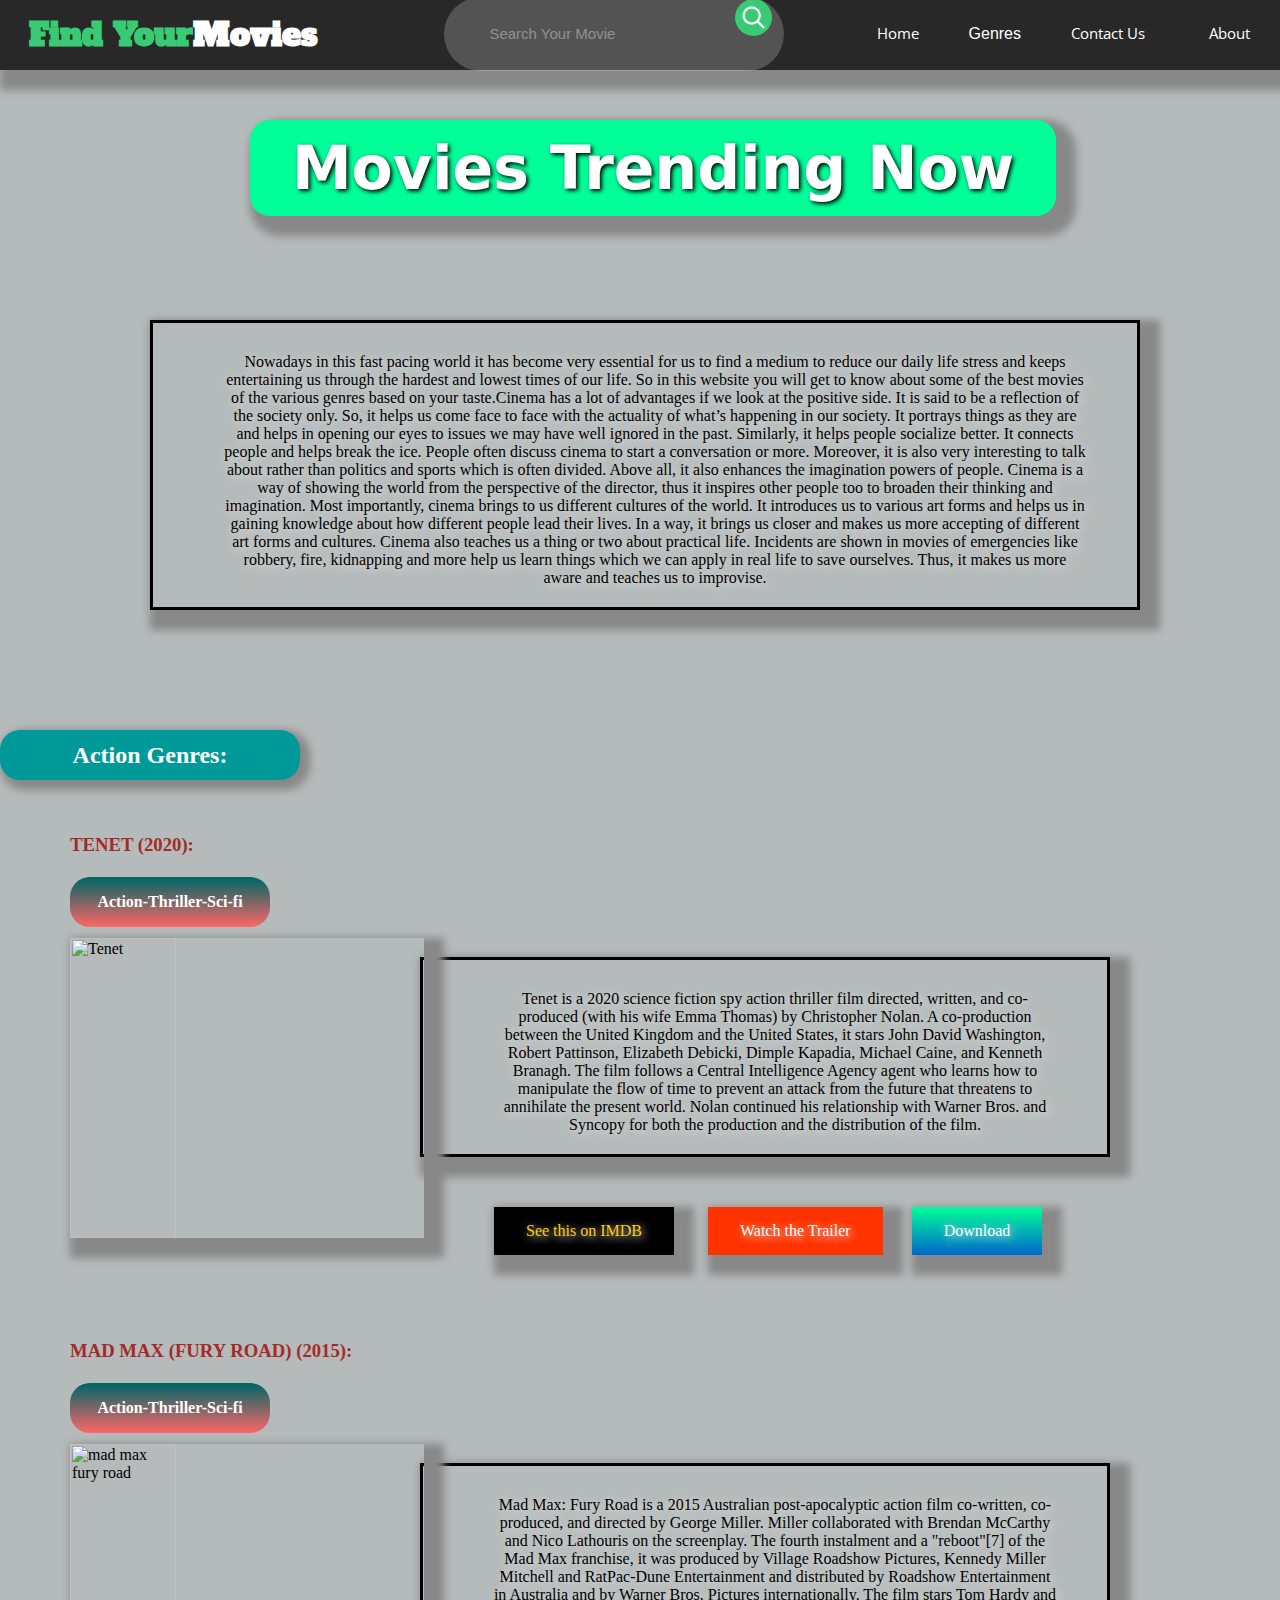
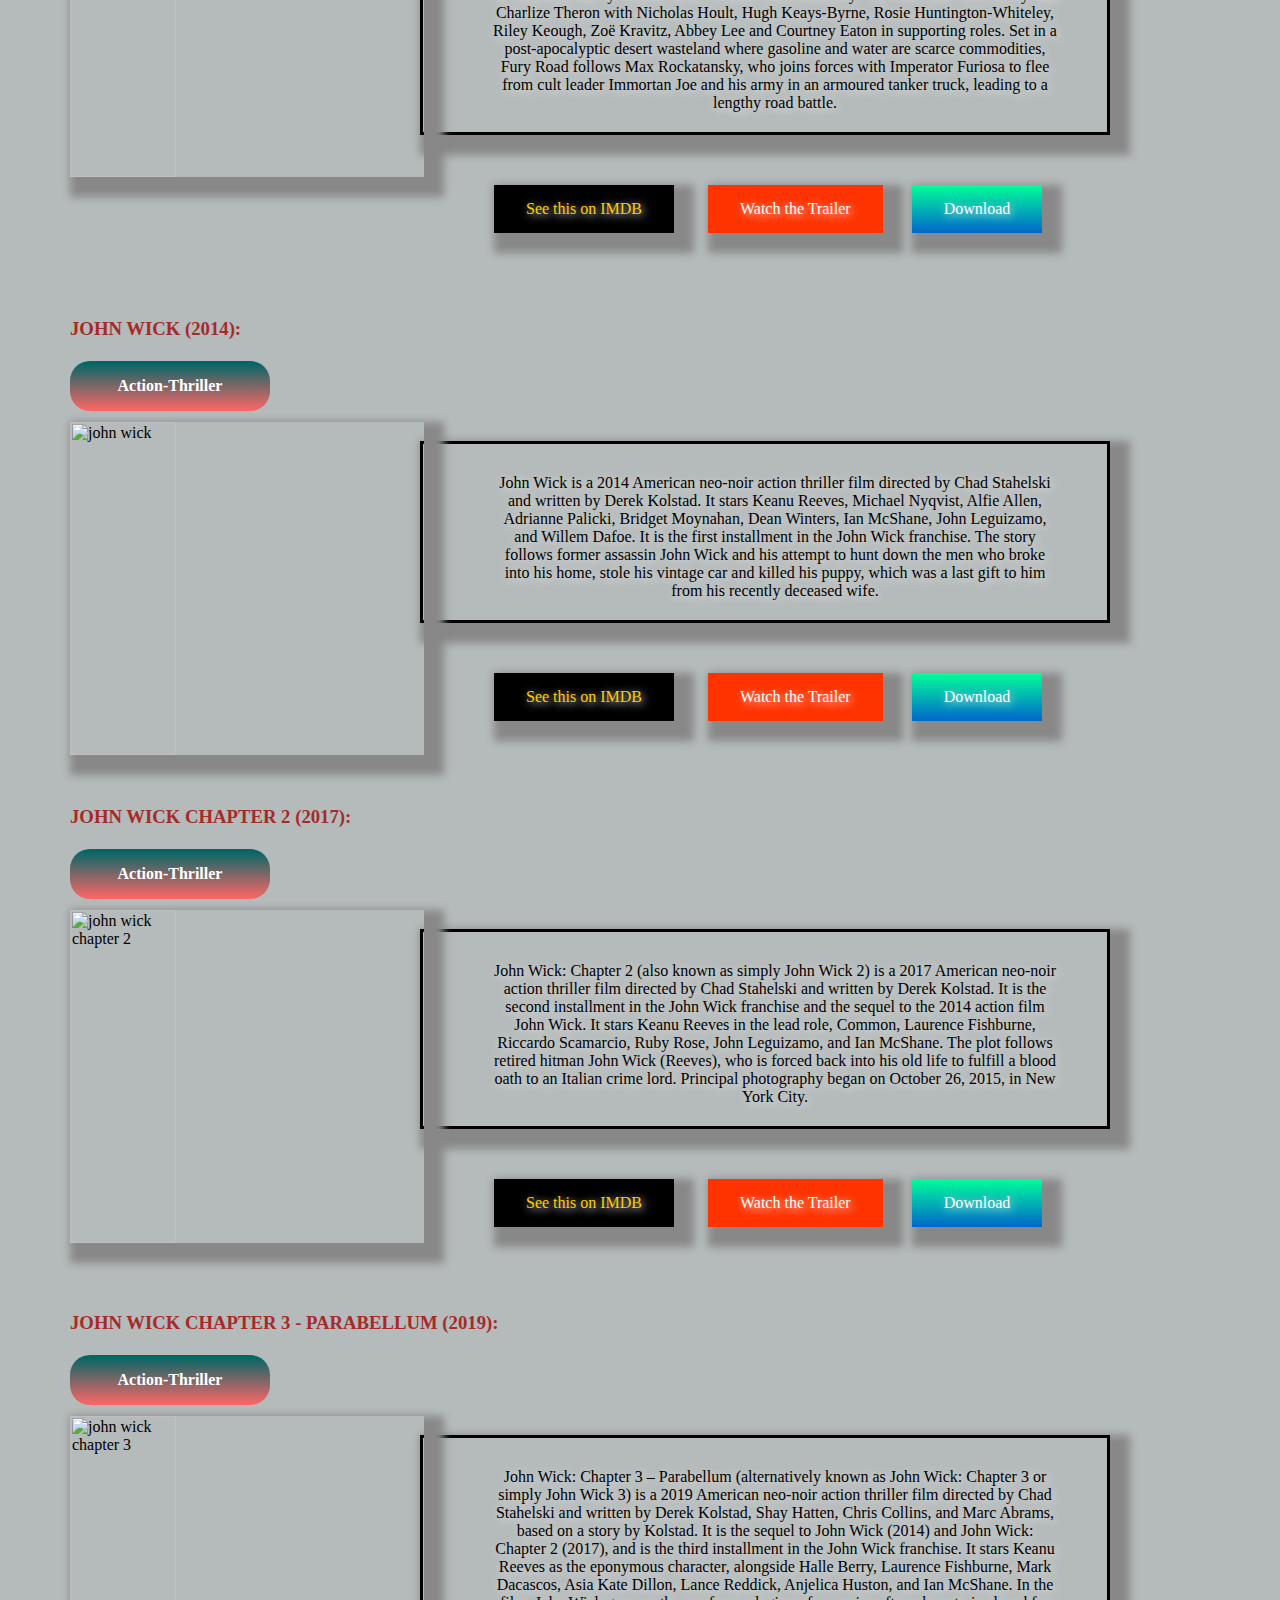
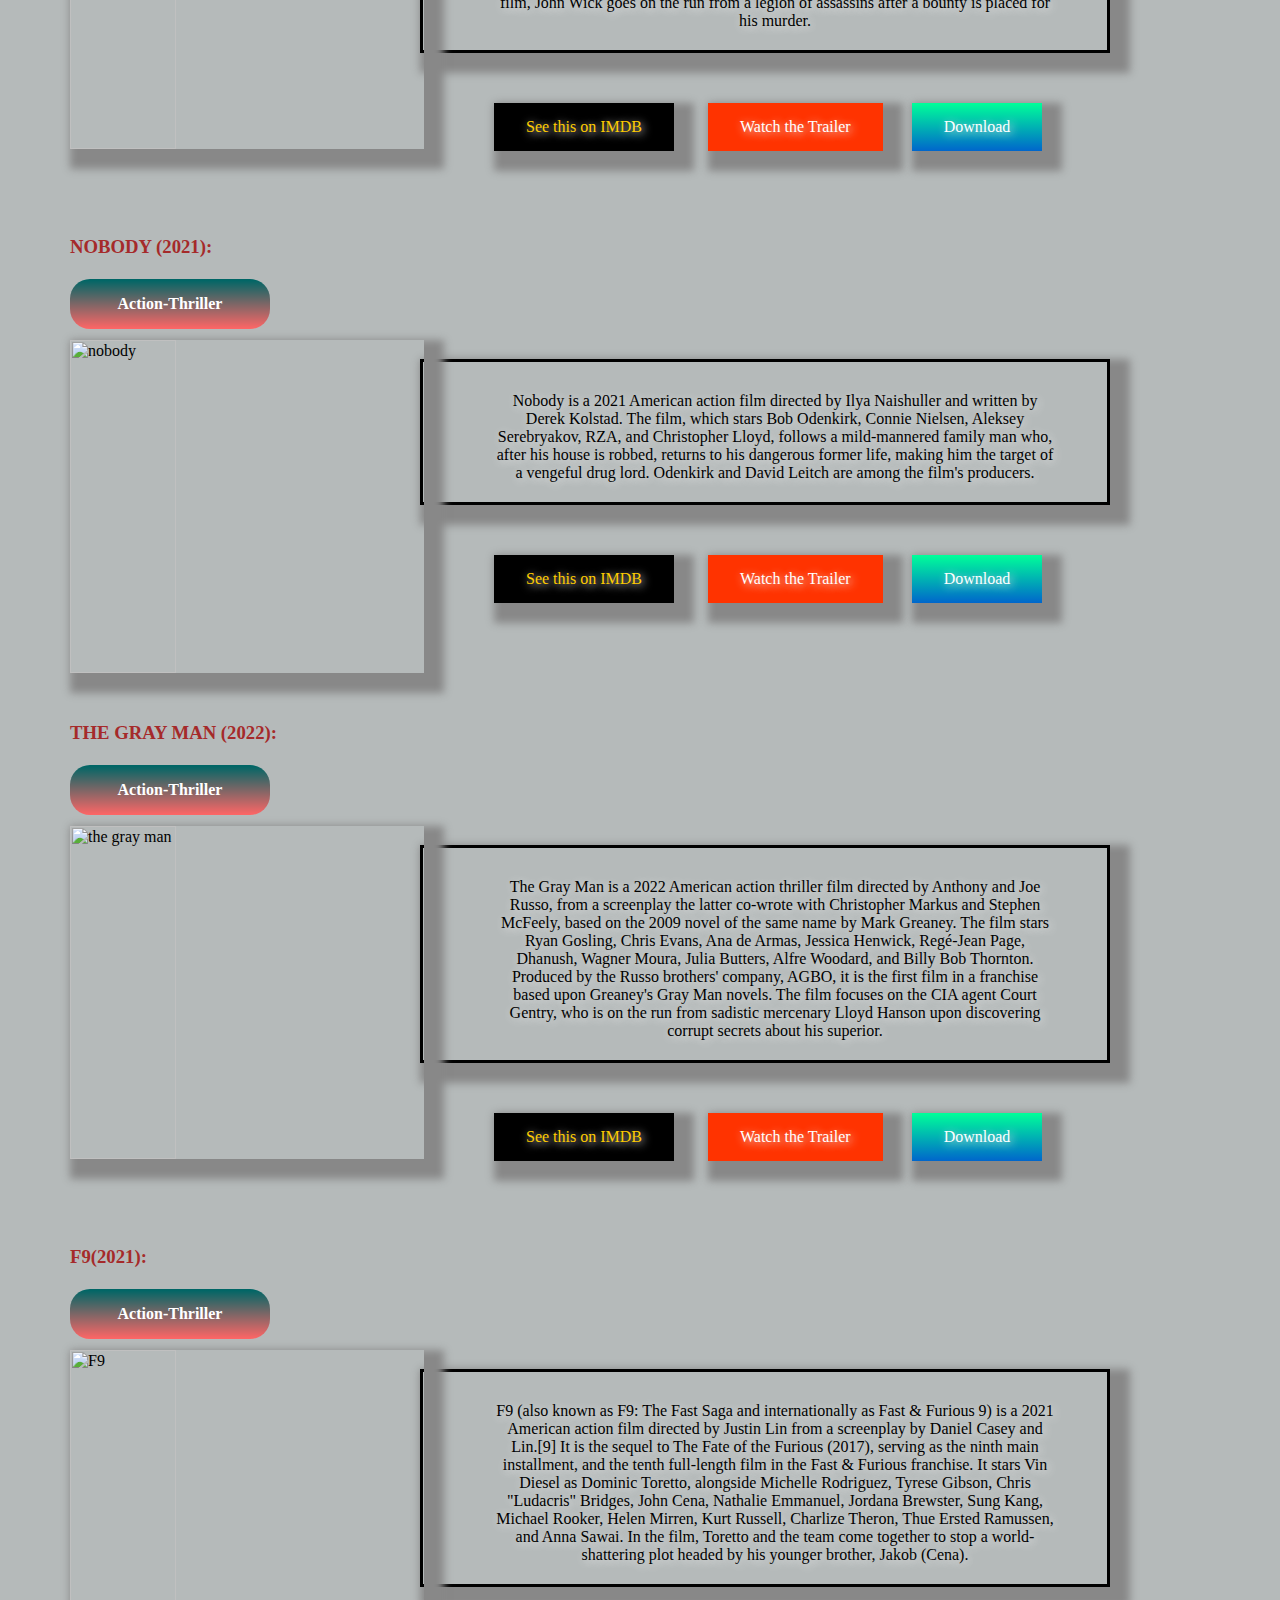
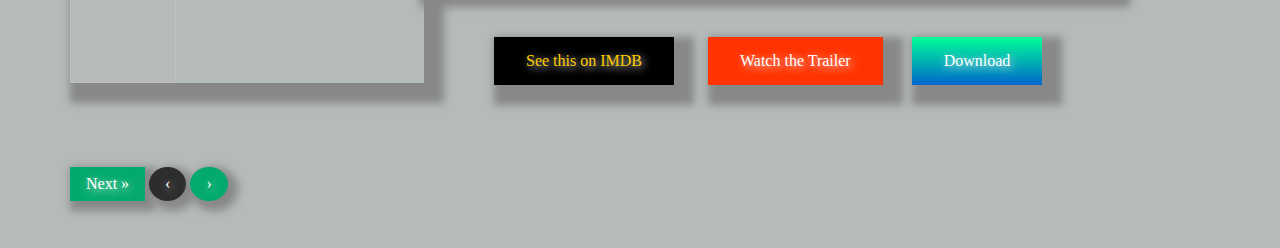
==== commit bcab8d9a: "Update index.html" ====
--- a/index.html
+++ b/index.html
@@ -45,11 +45,11 @@
 
 		<ul>
         
-        <li><link rel="stylesheet" href="C:/Users/KIIT/my-first-site/website/index.css">
+        <li><link rel="stylesheet" href="index.css">
            <div class="container" id="myHeader">
     <form action="https://www.google.com/search" method="get" class="search-bar" target="_blank">
       <input type="text" placeholder="Search Your Movie" name="search">
-      <button type="submit"><img src="C:/Users/KIIT/my-first-site/website/—Pngtree—search icon_4490393.png"/></button>
+      <button type="submit"><img src="—Pngtree—search icon_4490393.png"/></button>
     </form>
   </div></li>
         <li><a href="C:/Users/KIIT/my-first-site/website/index.html">Home</a></li>
@@ -98,7 +98,7 @@
         
 
         <li><a href="C:/Users/KIIT/my-first-site/website/contact us.html">Contact Us</a></li>
-        <li><a href="website/index.css">About</a></li>
+        <li><a href="index.css">About</a></li>
 
 		</ul></nav>
 
